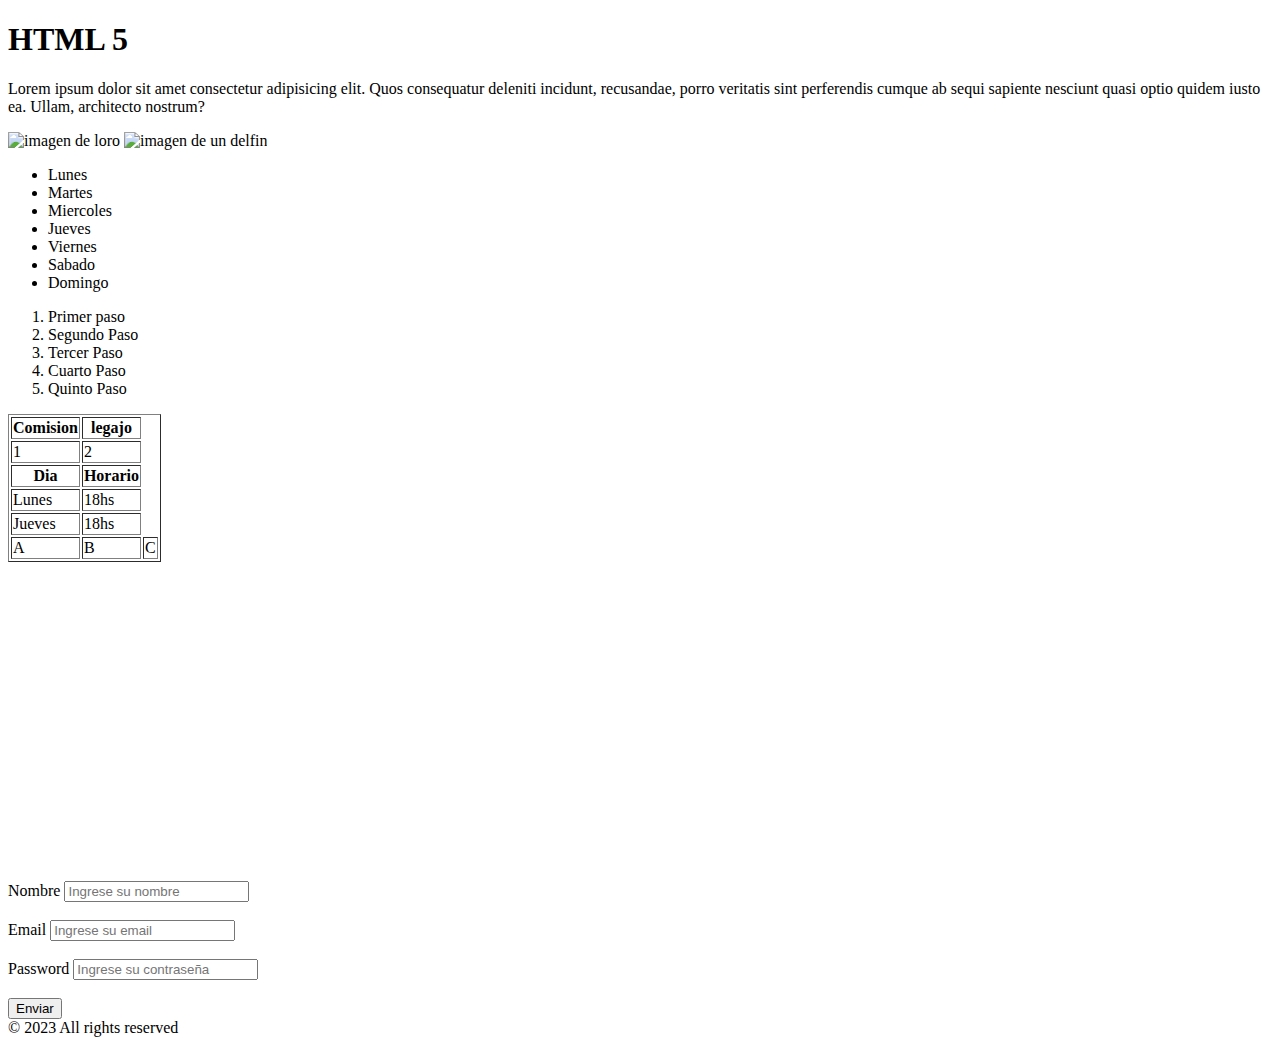
==== Clase HTML/index.html @ 00b0a615 "Clase 5: HTML parte 2" ====
<!DOCTYPE html>
<html lang="es">
    <head>
        <meta charset="UTF-8">
        <title>HTML 5</title>
        <link rel="shortcut icon" href="./img/favicon.ico" type="image/x-icon">
    </head>
    <body>
        <header>
            <h1>HTML 5</h1>
        </header>
        <main>
            <p>Lorem ipsum dolor sit amet consectetur adipisicing elit. Quos consequatur deleniti incidunt, recusandae,
                 porro veritatis sint perferendis cumque ab sequi sapiente nesciunt quasi optio quidem iusto ea. Ullam, architecto nostrum?</p>
            <!-- Imagen desde la web -->
            <img src="https://media.istockphoto.com/id/500404999/es/foto/lora-nuca-amarilla-aislado-en-blanco.jpg?s=612x612&w=0&k=20&c=17wlPJp0sPQgidQOvGImPRMlPSiuDmdYBajBkRt6Zdo=" alt="imagen de loro" width="250px" height="250px">
            <!-- Imagen descargada en el proyecto -->
            <img src="./img/delfin.jpeg" alt="imagen de un delfin" width="550px" height="250px">
            <!-- Lista Desordenada (*) -->
            <!-- Lista de dias de la semana -->
            <ul>
                <li>Lunes</li>
                <li>Martes</li>
                <li>Miercoles</li>
                <li>Jueves</li>
                <li>Viernes</li>
                <li>Sabado</li>
                <li>Domingo</li>
            </ul>

            <!-- Lista Ordenada ( 1) )-->
            <ol>
                <li>Primer paso</li>
                <li>Segundo Paso</li>
                <li>Tercer Paso</li>
                <li>Cuarto Paso</li>
                <li>Quinto Paso</li>
            </ol>
            <!-- Tabla -->
            <table border="1px solid #000">
                <thead>
                    <tr>
                        <th>Comision</th>
                        <th>legajo</th>
                    </tr>
                    <tr>
                        <td>1</td>
                        <td>2</td>
                    </tr>
                </thead>
                <tbody>
                    <tr>
                        <th>Dia</th>
                        <th>Horario</th>
                    </tr>
                    <tr>
                        <td>Lunes</td>
                        <td>18hs</td>
                    </tr>
                    <tr>
                        <td>Jueves</td>
                        <td>18hs</td>
                    </tr>
                </tbody>
                <tfoot>
                    <tr>
                        <td>A</td>
                        <td>B</td>
                        <td>C</td>
                    </tr>
                </tfoot>
            </table>
            <!-- IFrame de Maps -->
            <iframe src="https://www.google.com/maps/embed?pb=!1m18!1m12!1m3!1d26245.472942814136!2d-58.58140537641804!3d-34.687921060024586!2m3!1f0!2f0!3f0!3m2!1i1024!2i768!4f13.1!3m3!1m2!1s0x95bcc622f9709805%3A0xb5f373c7721a50a5!2sSan%20Justo%2C%20Provincia%20de%20Buenos%20Aires!5e0!3m2!1ses!2sar!4v1678747038466!5m2!1ses!2sar" width="400" height="300" style="border:0;" allowfullscreen="" loading="lazy" referrerpolicy="no-referrer-when-downgrade"></iframe>
            <!-- IFrame de Youtube -->
            <iframe width="560" height="315" src="https://www.youtube.com/embed/gpe_2ZbOpwY" title="YouTube video player" frameborder="0" allow="accelerometer; autoplay; clipboard-write; encrypted-media; gyroscope; picture-in-picture; web-share" allowfullscreen></iframe>
        
            <!-- Formulario -->
            <form action="#">
                <label for="nombre">Nombre</label>
                <input type="text" placeholder="Ingrese su nombre" name="nombre" id="nombre" required>
                <br><br>
                <label for="mail">Email</label>
                <input type="email" placeholder="Ingrese su email" id="mail" name="email" required>
                <br><br>
                <label for="contra">Password</label>
                <input type="password" placeholder="Ingrese su contraseña" id="contra" name="contra" required>
                <br><br>
                <input type="submit" value="Enviar">
            </form>
        </main>
        <footer>
            &copy; 2023 All rights reserved
        </footer>

    </body>
</html>
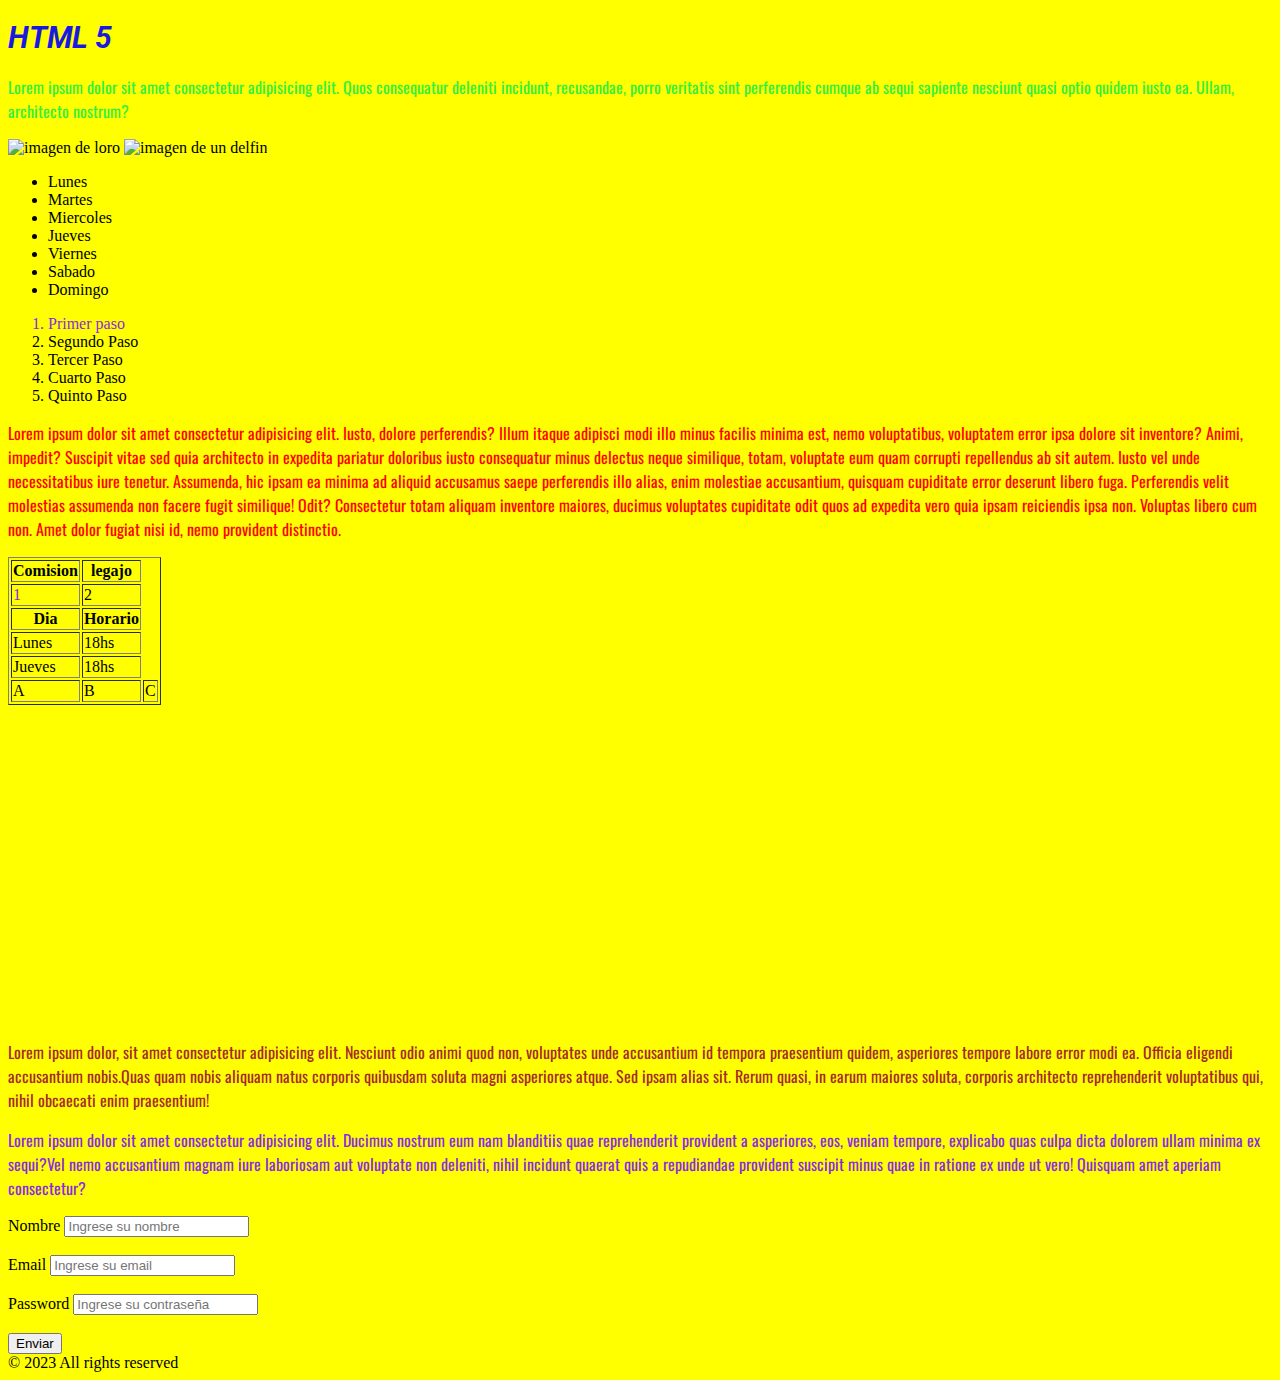
==== commit 911a6b6f: "Clase 6: CSS" ====
--- a/Clase HTML/index.html
+++ b/Clase HTML/index.html
@@ -4,13 +4,16 @@
         <meta charset="UTF-8">
         <title>HTML 5</title>
         <link rel="shortcut icon" href="./img/favicon.ico" type="image/x-icon">
+        <link rel="stylesheet" href="./css/styles.css">
     </head>
     <body>
         <header>
+            <!-- Estilos en linea -->
+            <!--h1 style="color: blue">HTML 5</h1-->
             <h1>HTML 5</h1>
         </header>
         <main>
-            <p>Lorem ipsum dolor sit amet consectetur adipisicing elit. Quos consequatur deleniti incidunt, recusandae,
+            <p id="parrafoVerde">Lorem ipsum dolor sit amet consectetur adipisicing elit. Quos consequatur deleniti incidunt, recusandae,
                  porro veritatis sint perferendis cumque ab sequi sapiente nesciunt quasi optio quidem iusto ea. Ullam, architecto nostrum?</p>
             <!-- Imagen desde la web -->
             <img src="https://media.istockphoto.com/id/500404999/es/foto/lora-nuca-amarilla-aislado-en-blanco.jpg?s=612x612&w=0&k=20&c=17wlPJp0sPQgidQOvGImPRMlPSiuDmdYBajBkRt6Zdo=" alt="imagen de loro" width="250px" height="250px">
@@ -30,12 +33,16 @@
 
             <!-- Lista Ordenada ( 1) )-->
             <ol>
-                <li>Primer paso</li>
+                <li class="colorModificado">Primer paso</li>
                 <li>Segundo Paso</li>
                 <li>Tercer Paso</li>
                 <li>Cuarto Paso</li>
                 <li>Quinto Paso</li>
             </ol>
+            <p>Lorem ipsum dolor sit amet consectetur adipisicing elit. Iusto, dolore perferendis? Illum itaque adipisci modi illo minus facilis minima est, nemo voluptatibus, voluptatem error ipsa dolore sit inventore? Animi, impedit?
+            Suscipit vitae sed quia architecto in expedita pariatur doloribus iusto consequatur minus delectus neque similique, totam, voluptate eum quam corrupti repellendus ab sit autem. Iusto vel unde necessitatibus iure tenetur.
+            Assumenda, hic ipsam ea minima ad aliquid accusamus saepe perferendis illo alias, enim molestiae accusantium, quisquam cupiditate error deserunt libero fuga. Perferendis velit molestias assumenda non facere fugit similique! Odit?
+            Consectetur totam aliquam inventore maiores, ducimus voluptates cupiditate odit quos ad expedita vero quia ipsam reiciendis ipsa non. Voluptas libero cum non. Amet dolor fugiat nisi id, nemo provident distinctio.</p>
             <!-- Tabla -->
             <table border="1px solid #000">
                 <thead>
@@ -44,7 +51,7 @@
                         <th>legajo</th>
                     </tr>
                     <tr>
-                        <td>1</td>
+                        <td class="colorModificado">1</td>
                         <td>2</td>
                     </tr>
                 </thead>
@@ -74,7 +81,8 @@
             <iframe src="https://www.google.com/maps/embed?pb=!1m18!1m12!1m3!1d26245.472942814136!2d-58.58140537641804!3d-34.687921060024586!2m3!1f0!2f0!3f0!3m2!1i1024!2i768!4f13.1!3m3!1m2!1s0x95bcc622f9709805%3A0xb5f373c7721a50a5!2sSan%20Justo%2C%20Provincia%20de%20Buenos%20Aires!5e0!3m2!1ses!2sar!4v1678747038466!5m2!1ses!2sar" width="400" height="300" style="border:0;" allowfullscreen="" loading="lazy" referrerpolicy="no-referrer-when-downgrade"></iframe>
             <!-- IFrame de Youtube -->
             <iframe width="560" height="315" src="https://www.youtube.com/embed/gpe_2ZbOpwY" title="YouTube video player" frameborder="0" allow="accelerometer; autoplay; clipboard-write; encrypted-media; gyroscope; picture-in-picture; web-share" allowfullscreen></iframe>
-        
+            <p class="textoMarron">Lorem ipsum dolor, sit amet consectetur adipisicing elit. Nesciunt odio animi quod non, voluptates unde accusantium id tempora praesentium quidem, asperiores tempore labore error modi ea. Officia eligendi accusantium nobis.Quas quam nobis aliquam natus corporis quibusdam soluta magni asperiores atque. Sed ipsam alias sit. Rerum quasi, in earum maiores soluta, corporis architecto reprehenderit voluptatibus qui, nihil obcaecati enim praesentium!</p>
+            <p class="colorModificado">Lorem ipsum dolor sit amet consectetur adipisicing elit. Ducimus nostrum eum nam blanditiis quae reprehenderit provident a asperiores, eos, veniam tempore, explicabo quas culpa dicta dolorem ullam minima ex sequi?Vel nemo accusantium magnam iure laboriosam aut voluptate non deleniti, nihil incidunt quaerat quis a repudiandae provident suscipit minus quae in ratione ex unde ut vero! Quisquam amet aperiam consectetur?</p>
             <!-- Formulario -->
             <form action="#">
                 <label for="nombre">Nombre</label>
--- a/Clase HTML/css/styles.css
+++ b/Clase HTML/css/styles.css
@@ -0,0 +1,40 @@
+@import url('https://fonts.googleapis.com/css2?family=Oswald&display=swap');
+@import url('https://fonts.googleapis.com/css2?family=Oswald&family=Roboto:wght@300&display=swap');
+  /*
+ Selector Universal CSS (*)
+*{
+    margin: 0;
+    padding: 0;
+}
+*/
+/* Selector de Etiqueta */
+body{
+    background-color: #ffff00;
+}
+
+p{
+    color: #ff0000;
+    font-family: 'Oswald', sans-serif;
+}
+
+h1{
+    color: #1919e2;
+    font-size: 30px;
+    font-style: italic;
+    font-weight: 700;
+    font-family: 'Roboto', sans-serif;
+}
+
+/* Selector ID */
+#parrafoVerde{
+    color: #33f13f;
+}
+
+/* Selector de Class */
+.textoMarron{
+    color: #a52a2a;
+}
+
+.colorModificado{
+    color: #8a2be2;
+}